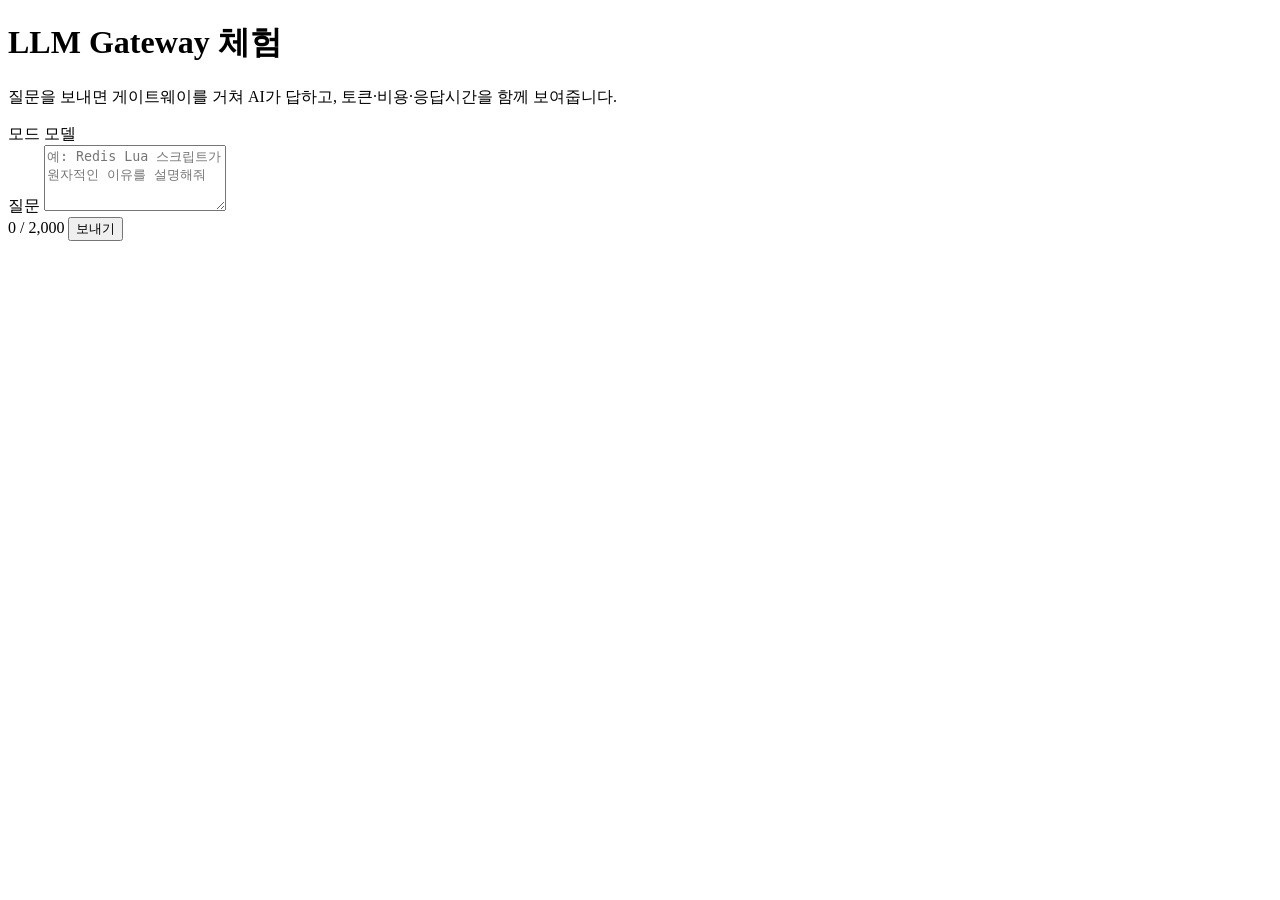
==== src/main/resources/templates/index.html @ ef0aaf73 "프로젝트 뼈대와 체험 페이지 추가 - Spring Boot 4 / Java 21 (가상 스레드) 프로젝트 구성 - LlmClient 인터페이스: 가짜 응답 모드(비용 0원)와 An" ====
<!DOCTYPE html>
<html lang="ko" xmlns:th="http://www.thymeleaf.org">
<head>
	<meta charset="UTF-8">
	<meta name="viewport" content="width=device-width, initial-scale=1">
	<title>LLM Gateway 체험</title>
	<link rel="stylesheet" th:href="@{/style.css}">
</head>
<body>
<main class="container">
	<header>
		<h1>LLM Gateway 체험</h1>
		<p class="lead">질문을 보내면 게이트웨이를 거쳐 AI가 답하고, 토큰·비용·응답시간을 함께 보여줍니다.</p>
		<div class="badges">
			<span class="badge" th:classappend="${mode == 'mock'} ? 'badge-mock' : 'badge-live'"
				  th:text="${mode == 'mock'} ? '가짜 응답 모드 (비용 0원)' : '실제 Claude 호출'">모드</span>
			<span class="badge" th:text="${model}">모델</span>
		</div>
	</header>

	<form id="chat-form" class="card">
		<label for="message">질문</label>
		<textarea id="message" name="message" rows="4" maxlength="2000"
				  placeholder="예: Redis Lua 스크립트가 원자적인 이유를 설명해줘"></textarea>
		<div class="form-footer">
			<span id="counter">0 / 2,000</span>
			<button type="submit" id="submit">보내기</button>
		</div>
	</form>

	<section id="result" class="card" hidden>
		<h2>응답</h2>
		<p id="answer"></p>
		<dl class="metrics">
			<div><dt>입력 토큰</dt><dd id="input-tokens"></dd></div>
			<div><dt>출력 토큰</dt><dd id="output-tokens"></dd></div>
			<div><dt>비용</dt><dd id="cost"></dd></div>
			<div><dt>응답시간</dt><dd id="latency"></dd></div>
		</dl>
	</section>

	<p id="error" class="error" role="alert" hidden></p>
</main>
<script th:src="@{/app.js}"></script>
</body>
</html>
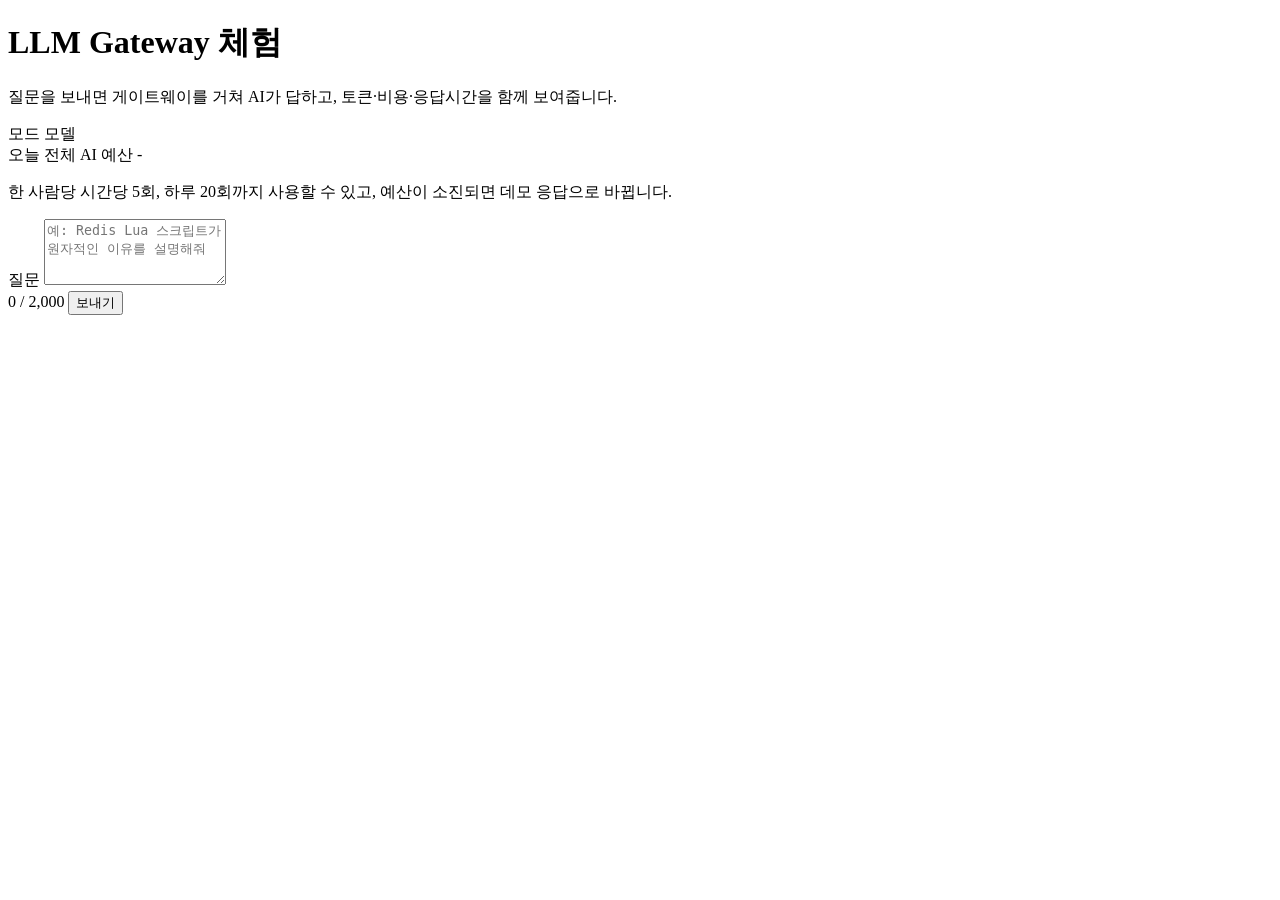
==== commit f18ff3c1: "IP별 사용량 제한, 일일 예산, 긴급 차단 추가 - Redis Lua 토큰 버킷: IP당 시간당 5회, 하루 20회 (원자적 검사·차감) - 전역 일일 예산: 최대 비용 선차감 " ====
--- a/src/main/resources/templates/index.html
+++ b/src/main/resources/templates/index.html
@@ -18,6 +18,15 @@
 		</div>
 	</header>
 
+	<section class="card budget" aria-label="오늘 전체 예산">
+		<div class="budget-head">
+			<span>오늘 전체 AI 예산</span>
+			<span id="budget-text">-</span>
+		</div>
+		<div class="bar"><div id="budget-bar" class="bar-fill" style="width: 0%"></div></div>
+		<p class="hint">한 사람당 시간당 5회, 하루 20회까지 사용할 수 있고, 예산이 소진되면 데모 응답으로 바뀝니다.</p>
+	</section>
+
 	<form id="chat-form" class="card">
 		<label for="message">질문</label>
 		<textarea id="message" name="message" rows="4" maxlength="2000"
@@ -37,6 +46,7 @@
 			<div><dt>비용</dt><dd id="cost"></dd></div>
 			<div><dt>응답시간</dt><dd id="latency"></dd></div>
 		</dl>
+		<p id="remaining" class="hint"></p>
 	</section>
 
 	<p id="error" class="error" role="alert" hidden></p>
